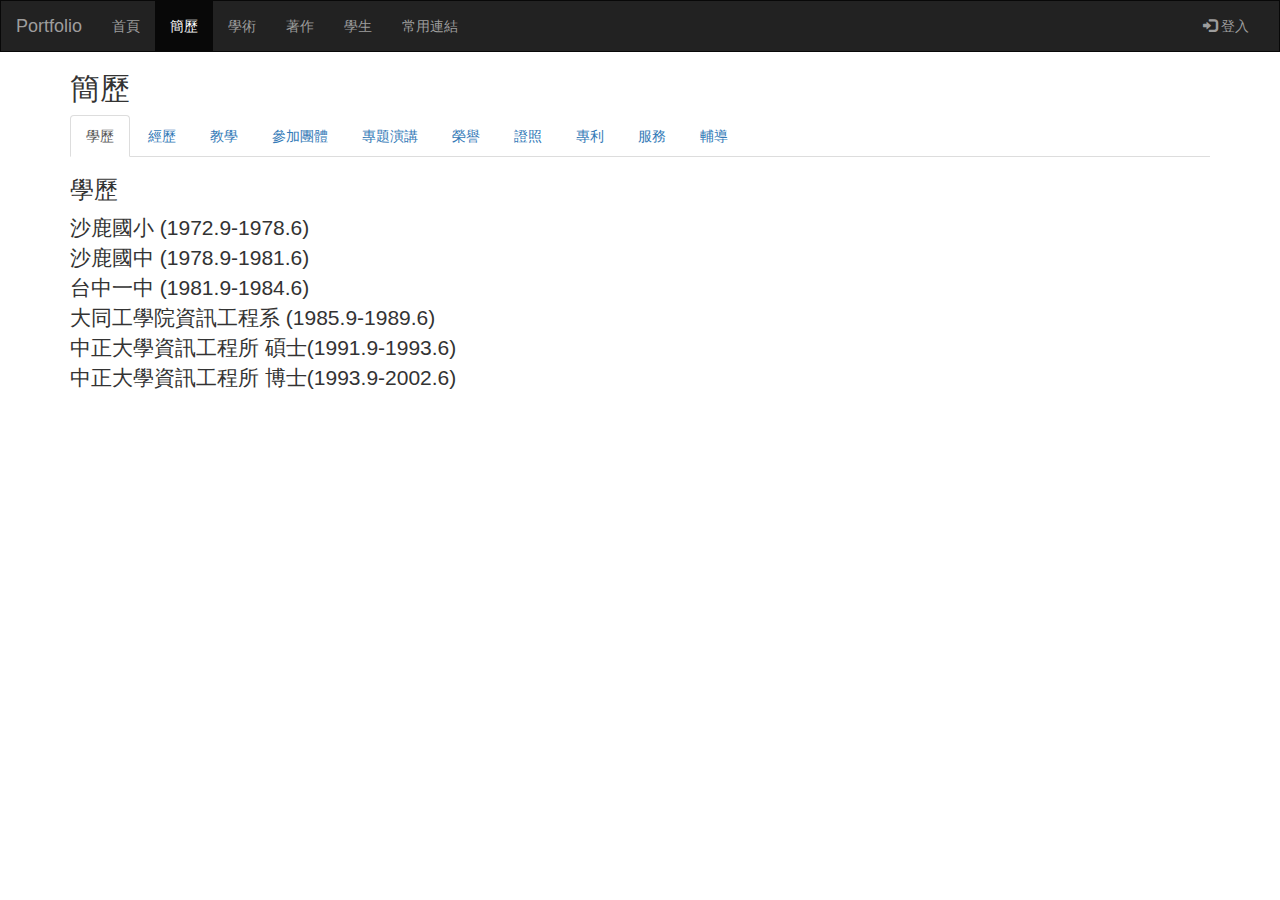
==== education.html @ c607ee7d "Teacher Web 20171101" ====
<!DOCTYPE html>
<html lang="en">
<title>Bootstrap Example</title>
<meta charset="utf-8">
<meta name="viewport" content="width=device-width, initial-scale=1">
<link rel="stylesheet" href="https://maxcdn.bootstrapcdn.com/bootstrap/3.3.7/css/bootstrap.min.css">
<script src="https://ajax.googleapis.com/ajax/libs/jquery/3.2.1/jquery.min.js"></script>
<script src="https://maxcdn.bootstrapcdn.com/bootstrap/3.3.7/js/bootstrap.min.js"></script>
<style>
    ul1{
        font-size: 150%;
    }
    /* Remove the navbar's default margin-bottom and rounded borders */
    .navbar {
        margin-bottom: 0;
        border-radius: 0;
    }

    /* Add a gray background color and some padding to the footer */
    footer {
        background-color: #f2f2f2;
        padding: 25px;
    }
</style>
</head>
<body>

<nav class="navbar navbar-inverse">
    <div class="container-fluid">
        <div class="navbar-header">
            <button type="button" class="navbar-toggle" data-toggle="collapse" data-target="#myNavbar">
                <span class="icon-bar"></span>
                <span class="icon-bar"></span>
                <span class="icon-bar"></span>
            </button>
            <a class="navbar-brand" href="#">Portfolio</a>
        </div>
        <div class="collapse navbar-collapse" id="myNavbar">
            <ul class="nav navbar-nav">
                <li><a href="#">首頁</a></li>
                <li class="active"><a href="#">簡歷</a></li>
                <li><a href="#">學術</a></li>
                <li><a href="#">著作</a></li>
                <li><a href="#">學生</a></li>
                <li><a href="#">常用連結</a></li>
            </ul>
            <ul class="nav navbar-nav navbar-right">
                <li><a href="#"><span class="glyphicon glyphicon-log-in"></span> 登入</a></li>
            </ul>
        </div>
    </div>
</nav>
<div class="container">
    <h2>簡歷</h2>
    <ul class="nav nav-tabs">
        <li class="active"><a data-toggle="tab" href="#menu0">學歷</a></li>
        <li><a data-toggle="tab" href="#menu1">經歷</a></li>
        <li><a data-toggle="tab" href="#menu2">教學</a></li>
        <li><a data-toggle="tab" href="#menu3">參加團體</a></li>
        <li><a data-toggle="tab" href="#menu4">專題演講</a></li>
        <li><a data-toggle="tab" href="#menu5">榮譽</a></li>
        <li><a data-toggle="tab" href="#menu6">證照</a></li>
        <li><a data-toggle="tab" href="#menu7">專利</a></li>
        <li><a data-toggle="tab" href="#menu8">服務</a></li>
        <li><a data-toggle="tab" href="#menu9">輔導</a></li>
    </ul>

    <div class="tab-content">
        <div id="menu0" class="tab-pane fade in active">
            <h3>學歷</h3>
            <ul1>沙鹿國小 (1972.9-1978.6)</ul1><br>
            <ul1>沙鹿國中 (1978.9-1981.6)</ul1><br>
            <ul1>台中一中 (1981.9-1984.6)</ul1><br>
            <ul1>大同工學院資訊工程系   (1985.9-1989.6)</ul1><br>
            <ul1>中正大學資訊工程所 碩士(1991.9-1993.6)</ul1><br>
            <ul1>中正大學資訊工程所 博士(1993.9-2002.6)</ul1><br>

        </div>
        <div id="menu1" class="tab-pane fade">
            <h3>經歷</h3>
            <ul1>1988.5  -1989.5  大同公司 網路組工讀</ul1><br>
            <ul1>1989.7  -1991.5  預官第39期步兵排長 (陸軍步校（受訓）)(陸軍官校（資訊中心少尉教官）)</ul1><br>
            <ul1>1997.2  -1997.5  第28屆全國大專運動會資訊組 測試規劃負責人</ul1><br>
            <ul1>1999.12 -2000.4  網路資料庫、程式設計班講師(青輔會委託中正大學辦理，共三梯次)</ul1><br>
            <ul1>2002.8  -2003.1  澎湖技術學院 電算中心 系統作業與支援組 組長</ul1><br>
        </div>
        <div id="menu2" class="tab-pane fade">
            <h3>Menu 2</h3>
            <p>Sed ut perspiciatis unde omnis iste natus error sit voluptatem accusantium doloremque laudantium, totam rem aperiam.</p>
        </div>
        <div id="menu3" class="tab-pane fade">
            <h3>Menu 3</h3>
            <p>Eaque ipsa quae ab illo inventore veritatis et quasi architecto beatae vitae dicta sunt explicabo.</p>
        </div>
    </div>
</div>

</body>
</html>
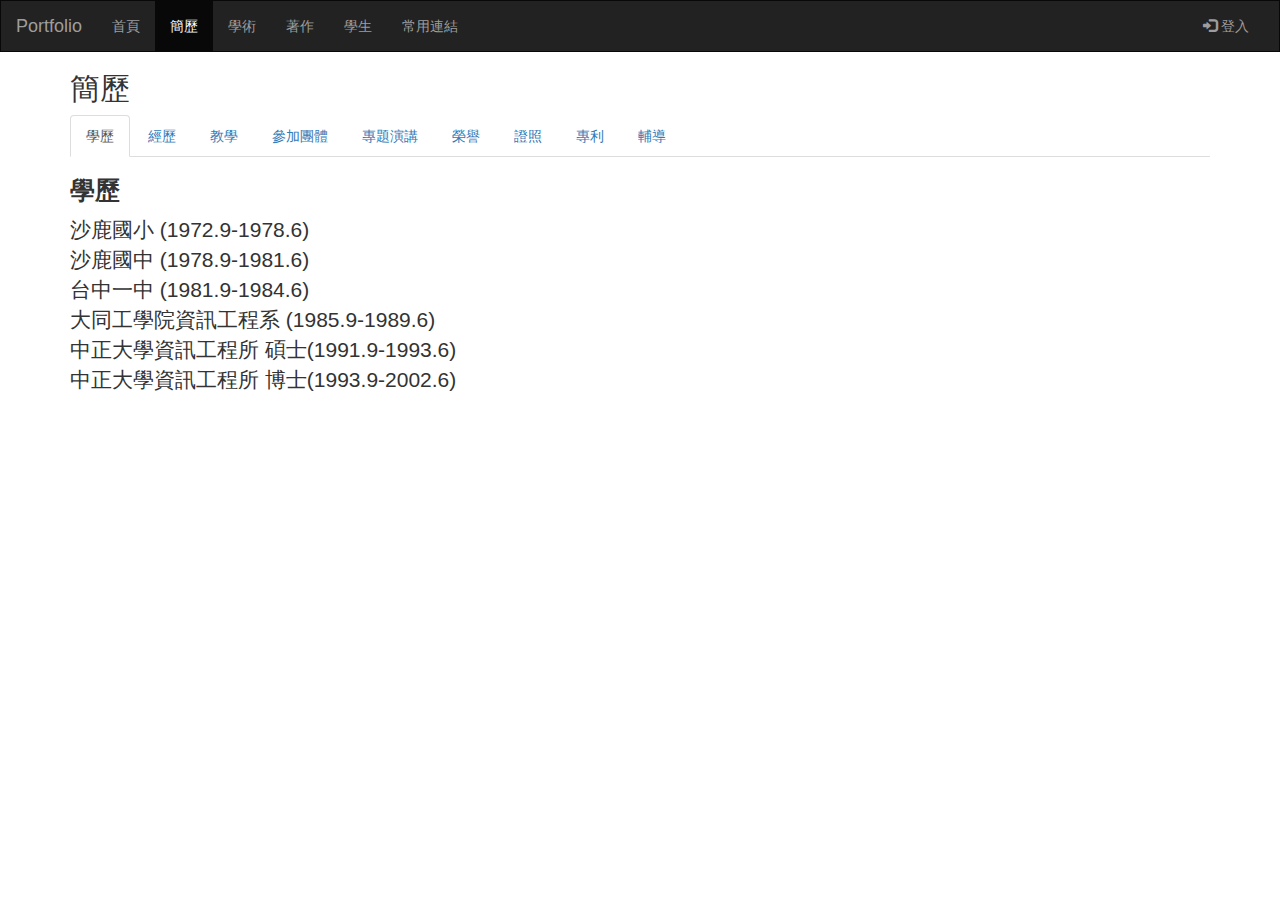
==== commit 6b12e03a: "20171129" ====
--- a/education.html
+++ b/education.html
@@ -9,6 +9,14 @@
 <style>
     ul1{
         font-size: 150%;
+
+    }
+    ul2{
+        font-size: 15px;
+    }
+    h3{
+        font-size: 25px;
+        font-weight: bold;
     }
     /* Remove the navbar's default margin-bottom and rounded borders */
     .navbar {
@@ -37,8 +45,8 @@
         </div>
         <div class="collapse navbar-collapse" id="myNavbar">
             <ul class="nav navbar-nav">
-                <li><a href="#">首頁</a></li>
-                <li class="active"><a href="#">簡歷</a></li>
+                <li><a href="index.html">首頁</a></li>
+                <li class="active"><a href="education.html">簡歷</a></li>
                 <li><a href="#">學術</a></li>
                 <li><a href="#">著作</a></li>
                 <li><a href="#">學生</a></li>
@@ -61,7 +69,7 @@
         <li><a data-toggle="tab" href="#menu5">榮譽</a></li>
         <li><a data-toggle="tab" href="#menu6">證照</a></li>
         <li><a data-toggle="tab" href="#menu7">專利</a></li>
-        <li><a data-toggle="tab" href="#menu8">服務</a></li>
+        <!--<li><a data-toggle="tab" href="#menu8">服務</a></li>-->
         <li><a data-toggle="tab" href="#menu9">輔導</a></li>
     </ul>
 
@@ -85,12 +93,118 @@
             <ul1>2002.8  -2003.1  澎湖技術學院 電算中心 系統作業與支援組 組長</ul1><br>
         </div>
         <div id="menu2" class="tab-pane fade">
-            <h3>Menu 2</h3>
-            <p>Sed ut perspiciatis unde omnis iste natus error sit voluptatem accusantium doloremque laudantium, totam rem aperiam.</p>
+            <h3>教學</h3>
+            <ul1>亞洲大學　　　　　　專任副教授　　　2014.8 - 至今</ul1><br>
+            <ul1>亞洲大學　　　　　　專任助理教授　　2005.8 - 2014.7</ul1><br>
+            <ul1>台中健康暨管理學院　專任助理教授　　2003.2.1 - 2005.7</ul1><br>
+            <ul1>澎湖技術學院　　　　專任講師　　　　2000.8.1 -  2003.1.31</ul1><br>
+            <ul1>中正大學　　　　　　專任講師　　　　1995.8.1 - 1997.1.31</ul1><br>
+            <ul1>　　　　　　　　　　　　　　　　　　1997.8.1 - 1998.1.31</ul1><br>
+            <ul1>　　　　　　　　　　　　　　　　　　1998.8.1 - 2001.1.31</ul1><br>
+            <ul1>中國醫藥大學　　　　專任講師　　　　1997.9 - 1999.7 </ul1><br>
+            <ul1>協志高職　　　　　　專任講師　　　　1996.9 - 1998.2</ul1><br>
+            <ul1>勤益工專　　　　　　專任講師　　　　1996.8.1 - 1997.1.31</ul1><br>
+            <ul1>　　　　　　　　　　　　　　　　　　1997.8.1 - 1998.1.31</ul1><br>
+            <ul1>台灣體育學院　　　　專任講師　　　　1998.8.1 - 1999.1.31</ul1><br>
         </div>
         <div id="menu3" class="tab-pane fade">
-            <h3>Menu 3</h3>
-            <p>Eaque ipsa quae ab illo inventore veritatis et quasi architecto beatae vitae dicta sunt explicabo.</p>
+            <h3>參加團體</h3>
+            <ul1>台灣生物資訊學會 永久會員（2001.10 起）</ul1><br>
+            <ul1>社團法人台灣雲端計算學會 永久會員 (2011.5.31起)</ul1>
+            <ul1>台灣生物資訊與系統生物學會 會員(2012)</ul1>
+
+
+        </div>
+        <div id="menu4" class="tab-pane fade">
+            <h3>專題演講</h3>
+            <ul1>●國立雲林科技大學電子系暨資訊工程研究所（2002.11.22）</ul1><br>
+            <ul2>    題目：『中文自動化分類』</ul2><br>
+            <ul1>●崑山科技大學第39屆校慶演講(2004.4.30)</ul1><br>
+            <ul2>    題目：『A Scalable Approach to Extract Representative Patterns from Genomes Across Species』</ul2><br>
+            <ul1>●國立澎湖科技大學 資訊工程系 (2007.4.10)</ul1><br>
+            <ul2>    題目：『走向『生物資訊』之路--我的經驗談』</ul2><br>
+            <ul1>●中山醫學大學 生化暨生物科技研究所 (2010.6.5)</ul1><br>
+            <ul2>    題目：文件挖掘於生物資訊之應用 (Text Mining Applications for Bioinformatics)</ul2><br>
+            <ul1>●亞洲大學101學年度第1學期資訊科技論壇演講 (2012.12.20)</ul1><br>
+            <ul2>    題目：分類架構合適性 (The Fitness of Class Structure)</ul2><br>
+            <ul1>●雲端科技產業人才培訓 策略平台研討會(中興大學資管系)  (2012.10.12)</ul1><br>
+            <ul2>   題目：雲端運算的相關證照及人才培訓</ul2><br>
+            <ul1>●靜宜大學資訊碩專班專題演講(2014.2.25)</ul1><br>
+            <ul2>    題目：分類架構合適性-這樣分類好嗎?</ul2><br>
+            <ul1>●<a href="https://www.youtube.com/playlist?list=PL5QDUc5gluoRzvMyQezoqT37vYv1tuPnf"> HadoopCon 2016 | 8th Annual Hadoop Meetup in Taiwan(中研院, 2016.9.10)</a></ul1><br>
+            <ul2>Title : Potential Applications using the Distribution of Maximal Repeats from Tagged Sequential data
+                <a href="https://www.youtube.com/watch?v=bclHiPd5GSQ&index=12&list=PL5QDUc5gluoRzvMyQezoqT37vYv1tuPnf"> Youtube: HadoopCon_2016_APP_2</a></ul2><br>
+            <ul1>●<a href="http://www.fsdmconf.org/index.html" >The 3rd International Conference on Fuzzy Systems and Data Mining, Nov. 24-27, 2017, National Dong Hwa University, Hualien, Taiwan</a></ul1><br>
+            <ul2>Invited Speakers: Speech Title: <a href="http://www.fsdmconf.org/InvitedSpeakers.html" >Potential Applications using the Class Frequency Distribution of Maximal Repeats from Tagged Sequential Data.</a></ul2><br>
+        </div>
+        <div id="menu5" class="tab-pane fade">
+            <h3>榮譽</h3>
+            <ul1>●指導學生專題：網際網路遠端監控 (水族箱管理)</ul1><br>
+            <ul2>90 學年度 澎湖技術學院 資訊工程科（二專）
+                (教育部區域產學合作中心『2002年南區技職校院學生專題製作競賽』資管組第二名)</ul2><br>
+            <ul1>●亞洲大學 94學年度 優良教學教師</ul1><br>
+            <ul1>●指導學生專題：3D 物體影像追蹤系統-魚兒怎麼游?</ul1><br>
+            <ul2>96 學年度 亞洲大學資訊工程系 張自勤、江川彥、劉丞偉</ul2><br>
+            <ul2>資訊學院 資訊多媒體組 佳作 (2008.3.15)</ul2><br>
+            <ul1>●指導學生專題： 網際網路文字資訊擷取-網頁自動下載代理人設計</ul1><br>
+            <ul2>100 學年度 亞洲大學資訊工程系 郭佳霖</ul2><br>
+            <ul2>資訊工程系專題比賽 第二名 (2011.12.29)</ul2><br>
+            <ul1>●亞洲大學 98 學年度研究獎勵(亞洲(98)研獎狀字第980065號)</ul1><br>
+            <ul1>●亞洲大學 99 學年度研究獎勵(亞洲(99)研獎狀字第990058號)</ul1><br>
+            <ul1>●亞洲大學101 學年度研究獎勵(亞洲(101)研獎狀字第1010011號)</ul1><br>
+            <ul1>●亞洲大學101 學年度研究獎勵(亞洲(101)研狀字第0165號)</ul1><br>
+            <ul1>●台中市第一屆全市運動大會 網球單項『社會男子團體賽』殿軍(2011.9.24)</ul1><br>
+            <ul1>●第13屆國家新創獎-臨床新創獎</ul1><br>
+            <ul2>遠端即時心復健訓練與自動監控回覆裝置及方法</ul2><br>
+            <ul2>吳明峰、溫志煜、許正園、王經篤 (2016.12.22)</ul2><br>
+        </div>
+        <div id="menu6" class="tab-pane fade">
+            <h3>證照</h3>
+            <ul1>●(99學年度)雲端技術資訊管理師證書</ul1><br>
+            <ul2>(36小時研習：乙級證照種子師資班)</ul2><br>
+            <ul2>(工業技術研究院 證書號碼：231106870008)(中華民國100年5月28日)</ul2><br>
+            <ul1>●(99學年度)雲端技術資訊管理師(乙級)</ul1><br>
+            <ul2>證書編號：6902-10005280008 發證日期:100/06/10 資格期限:103/06/30 (職能鑑定合格書)</ul2><br>
+            <ul2>(教育部全國技專院校務基本資料庫 證照代碼:6902)</ul2><br>
+            <ul1>●(101學年度)雲端技術及網路服務-專業級((TQC)2013/01/18)</ul1><br>
+            <ul1>●(101學年度)VMware Cerfified Professional on vSphere 5 (VCP5) (2013/2/22)</ul1><br>
+            <ul1>●(101學年度)Microsoft Certified Professional (MCP)(2013/02/05)</ul1><br>
+            <ul2>Programming in HTML5 with JavaScript and CSS3</ul2><br>
+            <ul1>●(103學年度)</ul1><br>
+            <ul2>企業電子化資料分析師合格證書-巨量資料處理與分析(2015/7/15) (財團法人中華民國電腦技能基金會)</ul2><br>
+        </div>
+        <div id="menu7" class="tab-pane fade">
+            <h3>專利</h3>
+            <ul1>●發明專利證書-I368494-遠端即時心復健訓練與自動監控回覆裝置及方法</ul1><br>
+            <ul2>發明人：吳明峰、溫志煜、許正園、王經篤</ul2><br>
+            <ul2>專利權人：國立中興大學、行政院國軍退除役官兵輔導委員會台中榮民總醫院</ul2><br>
+            <ul2>專利權期間：2012年7月21日至2029年1月9日止</ul2><br>
+            <ul1>●(專利公開號 US-2017-0255634-A1) </ul1><br>
+            <ul2>Wang, Ching-Tu.(Jing-Doo Wang) Method for Extracting Maximal Repeat Patterns and Computing Frequency Distribution Tables.;Patent;Application Serial Number 15/208,994. 13 July 2016</ul2><br>
+        </div>
+        <!--<div id="menu8" class="tab-pane fade">-->
+            <!--<h3>服務</h3>-->
+            <!--<p></p>-->
+        <!--</div>-->
+        <div id="menu9" class="tab-pane fade">
+            <h3>輔導</h3>
+            <ul1>●導師服務</ul1><br>
+            <ul2>資訊科學與應用學系(92.2~93.7)(3學期)</ul2><br>
+            <ul2>資訊科學與應用學系(93.8~96.7)(4學期)</ul2><br>
+            <ul2>資訊工程所碩專班資教組(96.9~97.7)(2學期)</ul2><br>
+            <ul2>資訊工程系大學部(97.2~98.7)(4學期)</ul2><br>
+            <ul2>100學年度資訊工程學系生涯導師(2學期)</ul2><br>
+            <ul2>101學年度資訊工程系(數位內容組)大學部(2學期)</ul2><br>
+            <ul2>102學年度資訊工程系(數位內容組)大學部(2學期)</ul2><br>
+            <ul2>103學年度資訊工程系(數位內容組)大學部(2學期)</ul2><br>
+            <ul2>104學年度資訊工程系(數位內容組)大學部(2學期)</ul2><br>
+            <ul2>105學年度資訊工程系(數位內容組)大學部(迄今)</ul2><br>
+            <ul1>●曼陀師</ul1><br>
+            <ul2>103學年度資訊工程系</ul2><br>
+            <ul2>104學年度資訊工程系</ul2><br>
+            <ul2>105學年度資訊工程系</ul2><br>
+            <ul1>●社團</ul1><br>
+            <ul2>資訊工程學系系學會-指導老師(102.9.1-103.6.30)</ul2><br>
         </div>
     </div>
 </div>
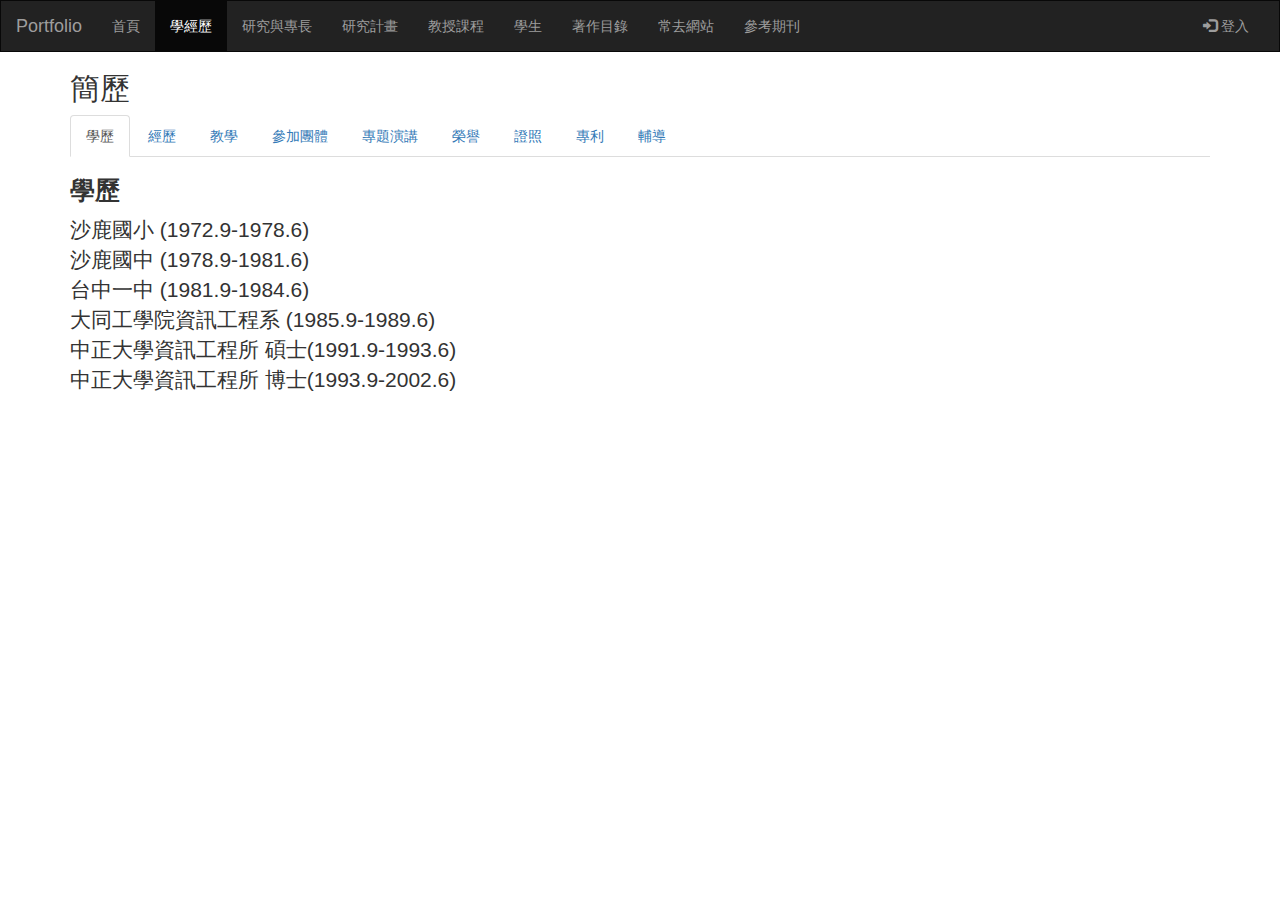
==== commit ee62cc84: "20171206" ====
--- a/education.html
+++ b/education.html
@@ -31,7 +31,7 @@
     }
 </style>
 </head>
-<body>
+<body bgcolor="#deb887">
 
 <nav class="navbar navbar-inverse">
     <div class="container-fluid">
@@ -46,11 +46,14 @@
         <div class="collapse navbar-collapse" id="myNavbar">
             <ul class="nav navbar-nav">
                 <li><a href="index.html">首頁</a></li>
-                <li class="active"><a href="education.html">簡歷</a></li>
-                <li><a href="#">學術</a></li>
-                <li><a href="#">著作</a></li>
+                <li class="active"><a href="education.html">學經歷</a></li>
+                <li><a href="subject.html">研究與專長</a></li>
+                <li><a href="#">研究計畫</a></li>
+                <li><a href="#">教授課程</a></li>
                 <li><a href="#">學生</a></li>
-                <li><a href="#">常用連結</a></li>
+                <li><a href="#">著作目錄</a></li>
+                <li><a href="#">常去網站</a></li>
+                <li><a href="#">參考期刊</a></li>
             </ul>
             <ul class="nav navbar-nav navbar-right">
                 <li><a href="#"><span class="glyphicon glyphicon-log-in"></span> 登入</a></li>
